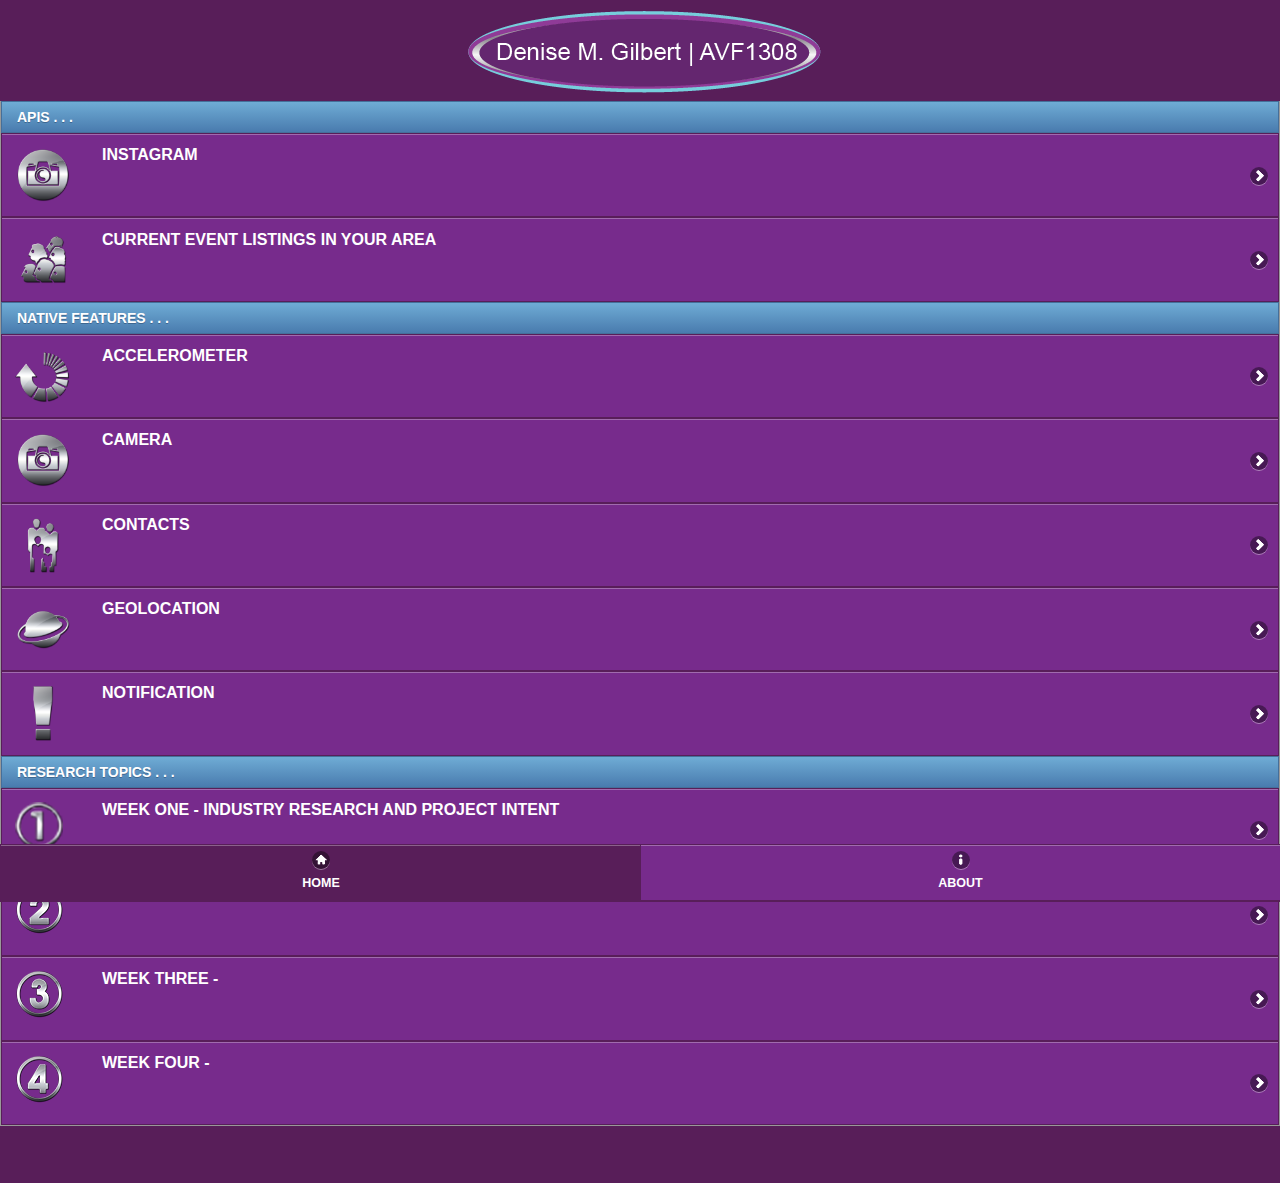
==== dgilbert/platforms/android/assets/www/index.html @ 58595d5d "Commit for Friday evening - First Week Project" ====
<!DOCTYPE html>
<!--
 Denise M. Gilbert
 AVF Term 1308
 Project 1
 August 9, 2013
 index.html Page
-->
<html>
    <head>
        <meta charset="utf-8" />
        <meta name="format-detection" content="telephone=no" />
        <meta name="viewport" content="user-scalable=no, initial-scale=1, maximum-scale=1, minimum-scale=1, width=device-width, height=device-height, target-densitydpi=device-dpi" />
        
        <link rel="stylesheet" href="css/jquery.mobile-1.3.1.min.css" />
        <link rel="stylesheet" href="css/jquery.mobile.structure-1.3.1.min.css" />
        <link rel="stylesheet" href="css/jquery.mobile.theme-1.3.1.min.css" />
        <link rel="stylesheet" type="text/css" href="css/index.css" />
        
        <title>Denise's Demo App</title>
    </head>
    <body>
        <div class="app">
            <h1>PhoneGap</h1>
            <div id="deviceready" class="blink">
                <p class="event listening">Connecting to Device</p>
                <p class="event received">Device is Ready</p>
            </div>
        </div>
        
        <!--  HOME PAGE -->
        
        <section id="home" data-role="page">
            
            <header data-role="header" data-position="fixed" data-theme="b">
                <img src="img/logo.png" alt="Logo" >
            </header>
            
			<section data-role="content" data-theme="b">
                <ul data-role="listview" data-filter="false" data-divider-theme="b" data-inset="false">
                    <li data-role="list-divider" class="browseListDivider">APIs . . .</li>
                        <li data-theme="b"><a href="#instagram"><img src="img/camera.png" alt="Instagram Icon">INSTAGRAM</a></li>
                        <li data-theme="b"><a href="#currentEvents"><img src="img/audience.png" alt="Current Events Icon">Current Event Listings in Your Area</a></li>
                <li data-role="list-divider">Native Features . . .</li>
                        <li data-theme="b"><a href="#accelerometer"><img src="img/circleArrow.png" alt="Accelerometer Icon">Accelerometer</a></li>
                        <li data-theme="b"><a href="#camera"><img src="img/camera.png" alt="Camera Icon">Camera</a></li>
                        <li data-theme="b"><a href="#contacts"><img src="img/people.png" alt="Contacts Icon">Contacts</a></li>
                        <li data-theme="b"><a href="#geolocation"><img src="img/earth.png" alt="Geolocation Icon">Geolocation</a></li>
                        <li data-theme="b"><a href="#notification"><img src="img/exclamationPoint.png" alt="Notification Icon">Notification</a></li>
                <li data-role="list-divider">RESEARCH TOPICS . . .</li>
                        <li data-theme="b"><a href="#weekOne"><img src="img/one.png" alt="Number One Icon">WEEK ONE - Industry Research and Project Intent</a></li>
                        <li data-theme="b"><a href="#weekTwo"><img src="img/two.png" alt="Number Two Icon">WEEK TWO - </a></li>
                        <li data-theme="b"><a href="#weekThree"><img src="img/three.png" alt="Number Three Icon">WEEK THREE - </a></li>
                        <li data-theme="b"><a href="#weekFour"><img src="img/four.png" alt="Number Four Icon">WEEK FOUR - </a></li>
                </ul>
            </section>
			
            <footer data-role="footer" data-position="fixed" data-id="samefooter" data-theme="b">
                <nav data-role="navbar" data-iconpos="top">
                    <ul>
                        <li><a href="#home" data-icon="home" class="ui-btn-active ui-state-persist">Home</a></li>
                        <li><a href="#about" data-icon="info">About</a></li>
                    </ul>
                </nav>
            </footer>
            
        </section>
        
        <!--  ABOUT PAGE -->
        
        <section id="about" data-role="page">
            
            <article data-role="panel" id="credits">
				
				<p><strong><em>Silver Icons:</em></strong></p>
				<p>Mysitemyway Design Team</p>
                        
            </article>
                
            <header data-role="header" data-position="fixed" data-theme="b">
                <div class="logo"><a href=#home><img src="img/logo.png" alt="Logo"></a></div>
                <p></p>
            </header>
                
                <article data-role="content">
                        <p>Denise M. Gilbert</p>
                        <p>E-mail/iChat:  dmg763@fullsail.edu</p>
                        <p><a href="https://github.com/dmg763/AVF.git">Main AVF GitHub Page</a></p>
                        <p><a href="http://dmg763.github.io/AVF/index.html">IOS GitHub Page</a></p>
                        <p><a href="http://dmg763.github.io/ASD/Project_2/index.html">Android GitHub Page</a></p>
				
                        <a href="#credits" data-role="button" data-inline="false">Credits</a>
				
                </article>
                
                <footer data-role="footer" data-position="fixed" data-id="samefooter" data-theme="b">
                        <nav data-role="navbar" data-iconpos="top">
                            <ul>
                                <li><a href="#home" data-icon="home">Home</a></li>
                                <li><a href="#about" data-icon="info" class="ui-btn-active ui-state-persist">About</a></li>
                            </ul>
                        </nav>
                </footer>
                
        </section>
        
        <!--  WEEK 1 RESEARCH -->
        
        <section id="weekOne" data-role="page">
            
            <header data-role="header" data-position="fixed" data-theme="b">
                <img src="img/logo.png" alt="Logo" >
                    </header>
            
            <article data-role="content">
                <h1>WEEK ONE - Industry Research and Project Intent</h1>
                <p>This week I researched APIs, native features, PhoneGap and the use of terminal.</p>
                <p>My project intent is to create an app that will inform the user of local entertainment and events in their area.</p>
                <p>I am hoping to combine the use of camera, geolocation, contacts, and notifications to create a nifty little app that will fulfill the requirements of my project intent.</p>
            </article>
            
            <footer data-role="footer" data-position="fixed" data-id="samefooter" data-theme="b">
                <nav data-role="navbar" data-iconpos="top">
                    <ul>
                        <li><a href="#home" data-icon="home" class="ui-btn-active ui-state-persist">Home</a></li>
                        <li><a href="#about" data-icon="info">About</a></li>
                    </ul>
                </nav>
            </footer>
            
        </section>
        
        <!--  WEEK 2 RESEARCH -->
        
        <section id="weekTwo" data-role="page">
            
            <header data-role="header" data-position="fixed" data-theme="b">
                <img src="img/logo.png" alt="Logo" >
                    </header>
            
            <article data-role="content">
                <h1>WEEK TWO - </h1>
                <p></p>
                <p></p>
                <p></p>
            </article>
            
            <footer data-role="footer" data-position="fixed" data-id="samefooter" data-theme="b">
                <nav data-role="navbar" data-iconpos="top">
                    <ul>
                        <li><a href="#home" data-icon="home" class="ui-btn-active ui-state-persist">Home</a></li>
                        <li><a href="#about" data-icon="info">About</a></li>
                    </ul>
                </nav>
            </footer>
            
        </section>
        
        <!--  WEEK 3 RESEARCH -->
        
        <section id="weekThree" data-role="page">
            
            <header data-role="header" data-position="fixed" data-theme="b">
                <img src="img/logo.png" alt="Logo" >
                    </header>
            
            <article data-role="content">
                <h1>WEEK THREE - </h1>
                <p></p>
                <p></p>
                <p></p>
            </article>
            
            <footer data-role="footer" data-position="fixed" data-id="samefooter" data-theme="b">
                <nav data-role="navbar" data-iconpos="top">
                    <ul>
                        <li><a href="#home" data-icon="home" class="ui-btn-active ui-state-persist">Home</a></li>
                        <li><a href="#about" data-icon="info">About</a></li>
                    </ul>
                </nav>
            </footer>
            
        </section>
        
        <!--  WEEK 4 RESEARCH -->
        
        <section id="weekFour" data-role="page">
            
            <header data-role="header" data-position="fixed" data-theme="b">
                <img src="img/logo.png" alt="Logo" >
                    </header>
            
            <article data-role="content">
                <h1>WEEK FOUR - </h1>
                <p></p>
                <p></p>
                <p></p>
            </article>
            
            <footer data-role="footer" data-position="fixed" data-id="samefooter" data-theme="b">
                <nav data-role="navbar" data-iconpos="top">
                    <ul>
                        <li><a href="#home" data-icon="home" class="ui-btn-active ui-state-persist">Home</a></li>
                        <li><a href="#about" data-icon="info">About</a></li>
                    </ul>
                </nav>
            </footer>
            
        </section>
        
        
        <script src="js/jquery-1-1.9.1.min.js"></script>
        <script src="js/main.js" type="text/javascript"></script>
        <script src="js/jquery.mobile-1.3.1.min.js"></script>
        <script type="text/javascript" src="phonegap.js"></script>
        <script type="text/javascript" src="js/index.js"></script>
        <script type="text/javascript">
            app.initialize();
        </script>
    </body>
</html>
---- dgilbert/platforms/android/assets/www/css/index.css ----
/*
 * Licensed to the Apache Software Foundation (ASF) under one
 * or more contributor license agreements.  See the NOTICE file
 * distributed with this work for additional information
 * regarding copyright ownership.  The ASF licenses this file
 * to you under the Apache License, Version 2.0 (the
 * "License"); you may not use this file except in compliance
 * with the License.  You may obtain a copy of the License at
 *
 * http://www.apache.org/licenses/LICENSE-2.0
 *
 * Unless required by applicable law or agreed to in writing,
 * software distributed under the License is distributed on an
 * "AS IS" BASIS, WITHOUT WARRANTIES OR CONDITIONS OF ANY
 * KIND, either express or implied.  See the License for the
 * specific language governing permissions and limitations
 * under the License.
 */
* {
    -webkit-tap-highlight-color: rgba(0,0,0,0); /* make transparent link selection, adjust last value opacity 0 to 1.0 */
}

body {
    -webkit-touch-callout: none;                /* prevent callout to copy image, etc when tap to hold */
    -webkit-text-size-adjust: none;             /* prevent webkit from resizing text to fit */
    -webkit-user-select: none;                  /* prevent copy paste, to allow, change 'none' to 'text' */
    background-color:#E4E4E4;
    background-image:linear-gradient(top, #A7A7A7 0%, #E4E4E4 51%);
    background-image:-webkit-linear-gradient(top, #A7A7A7 0%, #E4E4E4 51%);
    background-image:-ms-linear-gradient(top, #A7A7A7 0%, #E4E4E4 51%);
    background-image:-webkit-gradient(
        linear,
        left top,
        left bottom,
        color-stop(0, #A7A7A7),
        color-stop(0.51, #E4E4E4)
    );
    background-attachment:fixed;
    font-family:'HelveticaNeue-Light', 'HelveticaNeue', Helvetica, Arial, sans-serif;
    font-size:12px;
    height:100%;
    margin:0px;
    padding:0px;
    text-transform:uppercase;
    width:100%;
}

/* Portrait layout (default) */
.app {
    background:url(../img/logo.png) no-repeat center top; /* 170px x 200px */
    position:absolute;             /* position in the center of the screen */
    left:50%;
    top:50%;
    height:50px;                   /* text area height */
    width:225px;                   /* text area width */
    text-align:center;
    padding:180px 0px 0px 0px;     /* image height is 200px (bottom 20px are overlapped with text) */
    margin:-115px 0px 0px -112px;  /* offset vertical: half of image height and text area height */
                                   /* offset horizontal: half of text area width */
}

/* Landscape layout (with min-width) */
@media screen and (min-aspect-ratio: 1/1) and (min-width:400px) {
    .app {
        background-position:left center;
        padding:75px 0px 75px 170px;  /* padding-top + padding-bottom + text area = image height */
        margin:-90px 0px 0px -198px;  /* offset vertical: half of image height */
                                      /* offset horizontal: half of image width and text area width */
    }
}

h1 {
    font-size:24px;
    font-weight:normal;
    margin:0px;
    overflow:visible;
    padding:0px;
    text-align:center;
}

.event {
    border-radius:4px;
    -webkit-border-radius:4px;
    color:#FFFFFF;
    font-size:12px;
    margin:0px 30px;
    padding:2px 0px;
}

.event.listening {
    background-color:#333333;
    display:block;
}

.event.received {
    background-color:#4B946A;
    display:none;
}

@keyframes fade {
    from { opacity: 1.0; }
    50% { opacity: 0.4; }
    to { opacity: 1.0; }
}
 
@-webkit-keyframes fade {
    from { opacity: 1.0; }
    50% { opacity: 0.4; }
    to { opacity: 1.0; }
}
 
.blink {
    animation:fade 3000ms infinite;
    -webkit-animation:fade 3000ms infinite;
}

header {
	text-align: center;
    padding: 4px;
}

.ui-header {
	background: #581E59;
	border-color: #581E59;
	padding-top: 10px;
}

h1 {
	color: #3B74BF;
	font-size: x-large;
	text-align: center;
}

h2 {
	color: #FFFFFF;
	font-style: italic;
	font-size: medium;
	font-weight: normal;
}

ul {
    list-style-type: none;
    margin: 2px;
    padding: 2px;
}

.ui-btn {
	background: #772B8C;
	border-color: #581E59;
	color: white;
	text-shadow: none;
}

.ui-btn-active {
	background: #581E59;
	border-color: #581E59;
    color: white;
}

.ui-footer {
	background: #581E59;
	border-color: #581E59;
}

.ui-page {
	background: transparent;
}

.listviewImages {
	padding-left: 10px;
}

.liLabels {
	color: white;
	text-shadow: none;
}
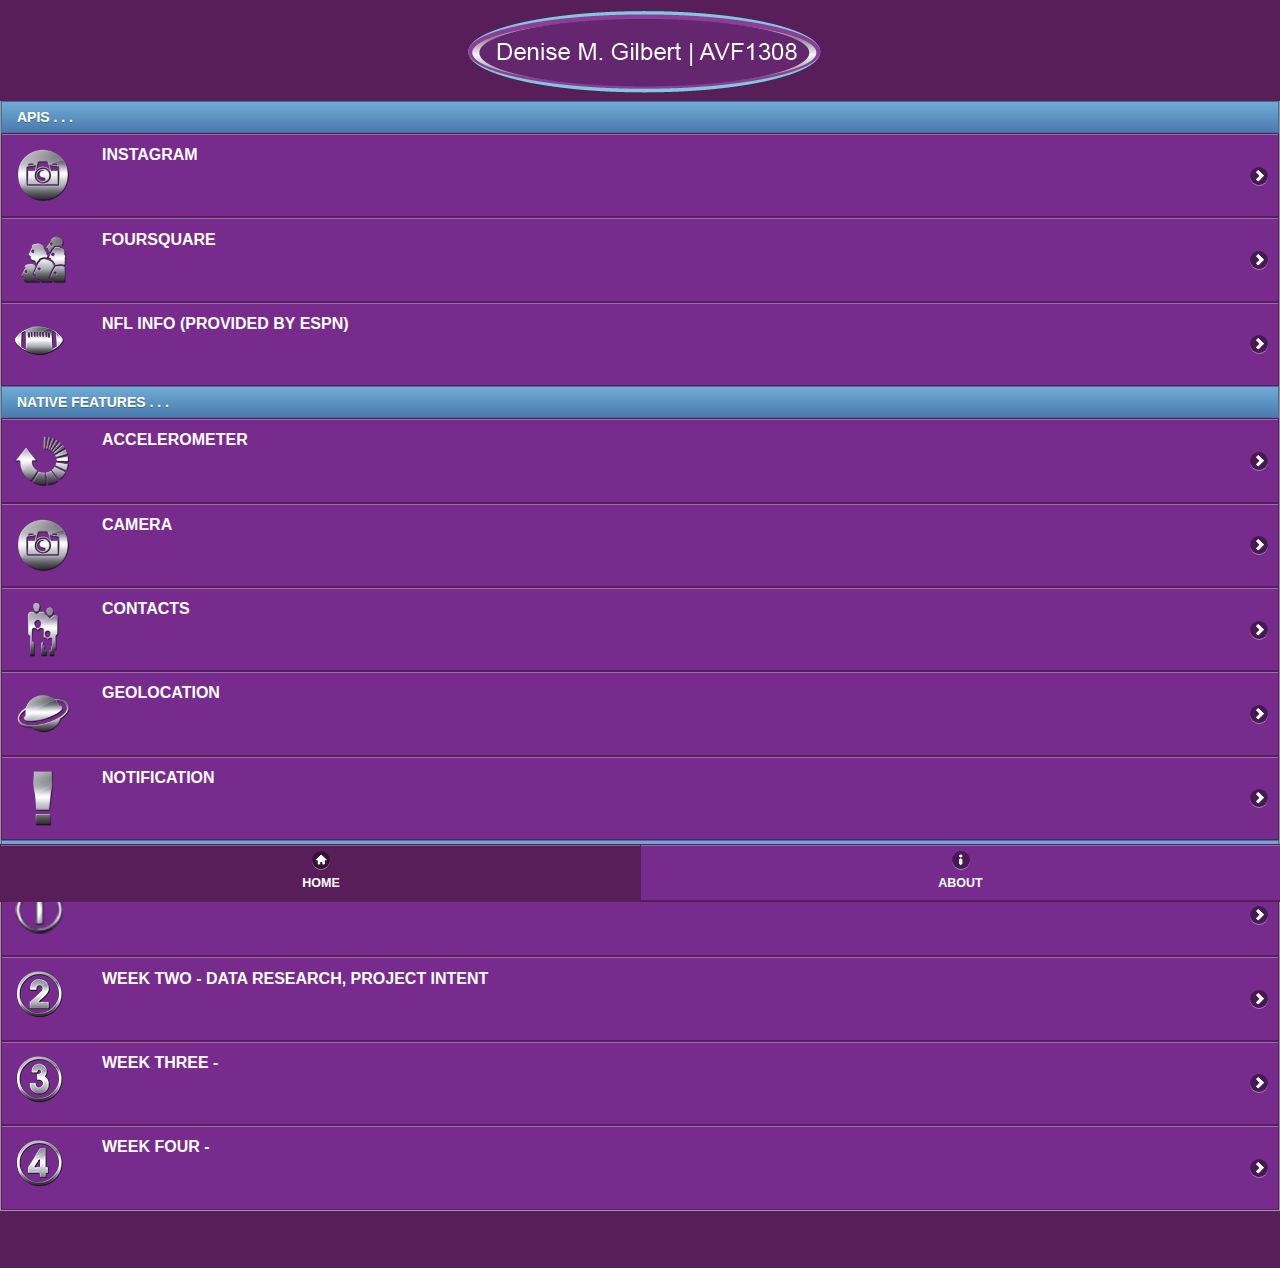
==== commit ea29eac0: "Thursday's Commit for Week 2" ====
--- a/dgilbert/platforms/android/assets/www/index.html
+++ b/dgilbert/platforms/android/assets/www/index.html
@@ -2,8 +2,6 @@
 <!--
  Denise M. Gilbert
  AVF Term 1308
- Project 1
- August 9, 2013
  index.html Page
 -->
 <html>
@@ -12,21 +10,15 @@
         <meta name="format-detection" content="telephone=no" />
         <meta name="viewport" content="user-scalable=no, initial-scale=1, maximum-scale=1, minimum-scale=1, width=device-width, height=device-height, target-densitydpi=device-dpi" />
         
-        <link rel="stylesheet" href="css/jquery.mobile-1.3.1.min.css" />
-        <link rel="stylesheet" href="css/jquery.mobile.structure-1.3.1.min.css" />
-        <link rel="stylesheet" href="css/jquery.mobile.theme-1.3.1.min.css" />
+        <link rel="stylesheet" href="css/jquery.mobile-1.3.2.min.css" />
+        <link rel="stylesheet" href="css/jquery.mobile.structure-1.3.2.min.css" />
+        <link rel="stylesheet" href="css/jquery.mobile.theme-1.3.2.min.css" />
         <link rel="stylesheet" type="text/css" href="css/index.css" />
         
         <title>Denise's Demo App</title>
     </head>
     <body>
-        <div class="app">
-            <h1>PhoneGap</h1>
-            <div id="deviceready" class="blink">
-                <p class="event listening">Connecting to Device</p>
-                <p class="event received">Device is Ready</p>
-            </div>
-        </div>
+        
         
         <!--  HOME PAGE -->
         
@@ -39,8 +31,9 @@
 			<section data-role="content" data-theme="b">
                 <ul data-role="listview" data-filter="false" data-divider-theme="b" data-inset="false">
                     <li data-role="list-divider" class="browseListDivider">APIs . . .</li>
-                        <li data-theme="b"><a href="#instagram"><img src="img/camera.png" alt="Instagram Icon">INSTAGRAM</a></li>
-                        <li data-theme="b"><a href="#currentEvents"><img src="img/audience.png" alt="Current Events Icon">Current Event Listings in Your Area</a></li>
+                        <li id="nav-instagram" data-theme="b"><a href="#instagram"><img src="img/camera.png" alt="Instagram Icon">INSTAGRAM</a></li>
+                        <li id="nav-fourSquare" data-theme="b"><a href="#fourSquare"><img src="img/audience.png" alt="FOURSQUARE Icon">FOURSQUARE</a></li>
+                        <li id="nav-espn" data-theme="b"><a href="#espn"><img src="img/football.png" alt="Football Icon">NFL INFO (PROVIDED BY ESPN)</a></li>
                 <li data-role="list-divider">Native Features . . .</li>
                         <li data-theme="b"><a href="#accelerometer"><img src="img/circleArrow.png" alt="Accelerometer Icon">Accelerometer</a></li>
                         <li data-theme="b"><a href="#camera"><img src="img/camera.png" alt="Camera Icon">Camera</a></li>
@@ -49,7 +42,7 @@
                         <li data-theme="b"><a href="#notification"><img src="img/exclamationPoint.png" alt="Notification Icon">Notification</a></li>
                 <li data-role="list-divider">RESEARCH TOPICS . . .</li>
                         <li data-theme="b"><a href="#weekOne"><img src="img/one.png" alt="Number One Icon">WEEK ONE - Industry Research and Project Intent</a></li>
-                        <li data-theme="b"><a href="#weekTwo"><img src="img/two.png" alt="Number Two Icon">WEEK TWO - </a></li>
+                        <li data-theme="b"><a href="#weekTwo"><img src="img/two.png" alt="Number Two Icon">WEEK TWO - Data Research, Project Intent</a></li>
                         <li data-theme="b"><a href="#weekThree"><img src="img/three.png" alt="Number Three Icon">WEEK THREE - </a></li>
                         <li data-theme="b"><a href="#weekFour"><img src="img/four.png" alt="Number Four Icon">WEEK FOUR - </a></li>
                 </ul>
@@ -78,7 +71,7 @@
             </article>
                 
             <header data-role="header" data-position="fixed" data-theme="b">
-                <div class="logo"><a href=#home><img src="img/logo.png" alt="Logo"></a></div>
+                <div class="logo"><a href="#home"><img src="img/logo.png" alt="Logo"></a></div>
                 <p></p>
             </header>
                 
@@ -86,8 +79,8 @@
                         <p>Denise M. Gilbert</p>
                         <p>E-mail/iChat:  dmg763@fullsail.edu</p>
                         <p><a href="https://github.com/dmg763/AVF.git">Main AVF GitHub Page</a></p>
-                        <p><a href="http://dmg763.github.io/AVF/index.html">IOS GitHub Page</a></p>
-                        <p><a href="http://dmg763.github.io/ASD/Project_2/index.html">Android GitHub Page</a></p>
+                        <p><a href="http://dmg763.github.io/AVF/dgilbert/platforms/ios/www/index.html">IOS GitHub Page</a></p>
+                        <p><a href="http://dmg763.github.io/AVF/dgilbert/platforms/android/assets/www/index.html">Android GitHub Page</a></p>
 				
                         <a href="#credits" data-role="button" data-inline="false">Credits</a>
 				
@@ -109,8 +102,9 @@
         <section id="weekOne" data-role="page">
             
             <header data-role="header" data-position="fixed" data-theme="b">
-                <img src="img/logo.png" alt="Logo" >
-                    </header>
+                <div class="logo"><a href="#home"><img src="img/logo.png" alt="Logo"></a></div>
+                <p></p>
+            </header>
             
             <article data-role="content">
                 <h1>WEEK ONE - Industry Research and Project Intent</h1>
@@ -135,14 +129,39 @@
         <section id="weekTwo" data-role="page">
             
             <header data-role="header" data-position="fixed" data-theme="b">
-                <img src="img/logo.png" alt="Logo" >
-                    </header>
-            
-            <article data-role="content">
-                <h1>WEEK TWO - </h1>
-                <p></p>
-                <p></p>
-                <p></p>
+                <div class="logo"><a href="#home"><img src="img/logo.png" alt="Logo"></a></div>
+                <p></p>
+            </header>
+            
+            <article data-role="content">
+                
+                <h1>WEEK TWO - DATA RESEARCH, PROJECT INTENT</h1>
+                
+                <p><strong>1.  Less obvious perks of using 'live' data resources include logins and payments. How could Twitter be used in these two scenarios?</strong></p>
+                
+                <p>I believe Twitter can be used the same as Facebook to create or login to different sites and applications.  This would grab the users information from their Twitter account such as name, address, etc.  This type of login is automatic once created unless the user logs out.  The same would be true for payments.  Twitter would associate a user with a specific payment service.  Most likely this would be PayPal as this service is widely accepted.</p>
+                
+                <p><strong>2.  Visit Programmableweb.com and search for JSON-P data sources. Why would we need JSON-P, specifically?</strong></p>
+                
+                <p>If I understand correctly, JSON-P is used for cross-domain requests.  This allows the user to access data outside of the current application or site.</p>
+                
+                <p><strong>3.  Based on the JSON-P search results: what data resource(s) do you think might pair well with which types of Native device features?</strong></p>
+                
+                <p>Camera will pair well with many of the APIs.  Some of these might include advertising, blogging, entertainment, social networking.</p>
+                
+                <p>Contacts could pair well with databases, social networking, e-mail, file sharing, and games.</p>
+                
+                <p>Notification could pair well with e-mail, social networking, entertainment, financial, job search, and messaging.</p>
+                
+                <p><strong>4.  Please describe any design and functionality intentions you may have for your Demo app components this month.</strong></p>
+                
+                <p>I was hoping to combine many of the native features with an entertainment API.  I was thinking the user could enter a zip code to find local entertainment.  This may include concerts, pumpkin patches, theatre, amusement parks, restaurants, etc.  The user could receive notifications, take pictures, and share with contacts.  This may change as the entertainment APIs I am finding so far, are not really what I was thinking about.  I will continue my search and see if I can find something more suitable.</p>
+                
+                <p><strong>5.  Briefly describe some past 'lessons learned' regarding workflow as it relates to research, design, development, etc.</strong></p>
+                
+                <p>One lesson learned that I do entirely too often is to �over think� what is required.  When I read the instructions, it sounds so simple, I believe I must be missing something.</p>
+                
+                <p>For the most part, I do start as early as possible; however, when I run into issues, I tend to feel frustrated and stuck.  If I cannot resolve the issue, I try to do more research and reach out to others.  It have learned it is in my best interest, while waiting for assistance, to work on something else instead of dwelling on that one specific issue.  I feel more productive and as if I have at least accomplished something.</p>
             </article>
             
             <footer data-role="footer" data-position="fixed" data-id="samefooter" data-theme="b">
@@ -161,8 +180,9 @@
         <section id="weekThree" data-role="page">
             
             <header data-role="header" data-position="fixed" data-theme="b">
-                <img src="img/logo.png" alt="Logo" >
-                    </header>
+                <div class="logo"><a href="#home"><img src="img/logo.png" alt="Logo"></a></div>
+                <p></p>
+            </header>
             
             <article data-role="content">
                 <h1>WEEK THREE - </h1>
@@ -187,8 +207,9 @@
         <section id="weekFour" data-role="page">
             
             <header data-role="header" data-position="fixed" data-theme="b">
-                <img src="img/logo.png" alt="Logo" >
-                    </header>
+                <div class="logo"><a href="#home"><img src="img/logo.png" alt="Logo"></a></div>
+                <p></p>
+            </header>
             
             <article data-role="content">
                 <h1>WEEK FOUR - </h1>
@@ -208,15 +229,85 @@
             
         </section>
         
-        
-        <script src="js/jquery-1-1.9.1.min.js"></script>
-        <script src="js/main.js" type="text/javascript"></script>
-        <script src="js/jquery.mobile-1.3.1.min.js"></script>
-        <script type="text/javascript" src="phonegap.js"></script>
+        <!--  INSTAGRAM -->
+        
+        <section id="instagram" data-role="page">
+            
+            <header data-role="header" data-position="fixed" data-theme="b">
+                <div class="logo"><a href="#home"><img src="img/logo.png" alt="Logo"></a></div>
+                <p></p>
+            </header>
+            
+            <article data-role="content">
+                <ul id="data-output"></ul>
+            </article>
+            
+            <footer data-role="footer" data-position="fixed" data-id="samefooter" data-theme="b">
+                <nav data-role="navbar" data-iconpos="top">
+                    <ul>
+                        <li><a href="#home" data-icon="home" class="ui-btn-active ui-state-persist">Home</a></li>
+                        <li><a href="#about" data-icon="info">About</a></li>
+                    </ul>
+                </nav>
+            </footer>
+            
+        </section>
+        
+        <!--  FOURSQUARE -->
+        
+        <section id="fourSquare" data-role="page">
+            
+            <header data-role="header" data-position="fixed" data-theme="b">
+                <div class="logo"><a href="#home"><img src="img/logo.png" alt="Logo"></a></div>
+                <p></p>
+            </header>
+            
+            <article data-role="content">
+                <p>********** THIS PAGE IS UNDER CONSTRUCTION **********</p>
+                <ul id="fourSquare-output"></ul>
+            </article>
+            
+            <footer data-role="footer" data-position="fixed" data-id="samefooter" data-theme="b">
+                <nav data-role="navbar" data-iconpos="top">
+                    <ul>
+                        <li><a href="#home" data-icon="home" class="ui-btn-active ui-state-persist">Home</a></li>
+                        <li><a href="#about" data-icon="info">About</a></li>
+                    </ul>
+                </nav>
+            </footer>
+            
+        </section>
+        
+        <!--  ESPN -->
+        
+        <section id="espn" data-role="page">
+            
+            <header data-role="header" data-position="fixed" data-theme="b">
+                <div class="logo"><a href="#home"><img src="img/logo.png" alt="Logo"></a></div>
+                <p></p>
+            </header>
+            
+            <article data-role="content">
+                <ul id="espn-output"></ul>
+            </article>
+            
+            <footer data-role="footer" data-position="fixed" data-id="samefooter" data-theme="b">
+                <nav data-role="navbar" data-iconpos="top">
+                    <ul>
+                        <li><a href="#home" data-icon="home" class="ui-btn-active ui-state-persist">Home</a></li>
+                        <li><a href="#about" data-icon="info">About</a></li>
+                    </ul>
+                </nav>
+            </footer>
+            
+        </section>
+        
+        <script src="js/jquery-1.10.2.min.js"></script>
+        <script src="js/jquery.mobile-1.3.2.min.js"></script>
+        <script type="text/javascript" src="cordova.js"></script>
         <script type="text/javascript" src="js/index.js"></script>
         <script type="text/javascript">
             app.initialize();
-        </script>
+            </script>
     </body>
 </html>
-
--- a/dgilbert/platforms/android/assets/www/css/index.css
+++ b/dgilbert/platforms/android/assets/www/css/index.css
@@ -138,6 +138,10 @@
 	font-weight: normal;
 }
 
+p {
+	font-size: 22px;
+}
+
 ul {
     list-style-type: none;
     margin: 2px;
@@ -174,3 +178,23 @@
 	color: white;
 	text-shadow: none;
 }
+
+#data-output {
+    text-align: center;
+}
+
+.instaPics img { 
+    border: 5px solid #581E59;
+    margin-bottom: 0px;
+    max-width: 100%;
+}
+
+.instaTitles { 
+    background-color: #581E59;
+    border: 5px solid #581E59;
+    color: silver;
+    font-size: 16pt;
+    margin-top: 0px;
+    margin-bottom: 20px;
+    max-width: 100%;
+}
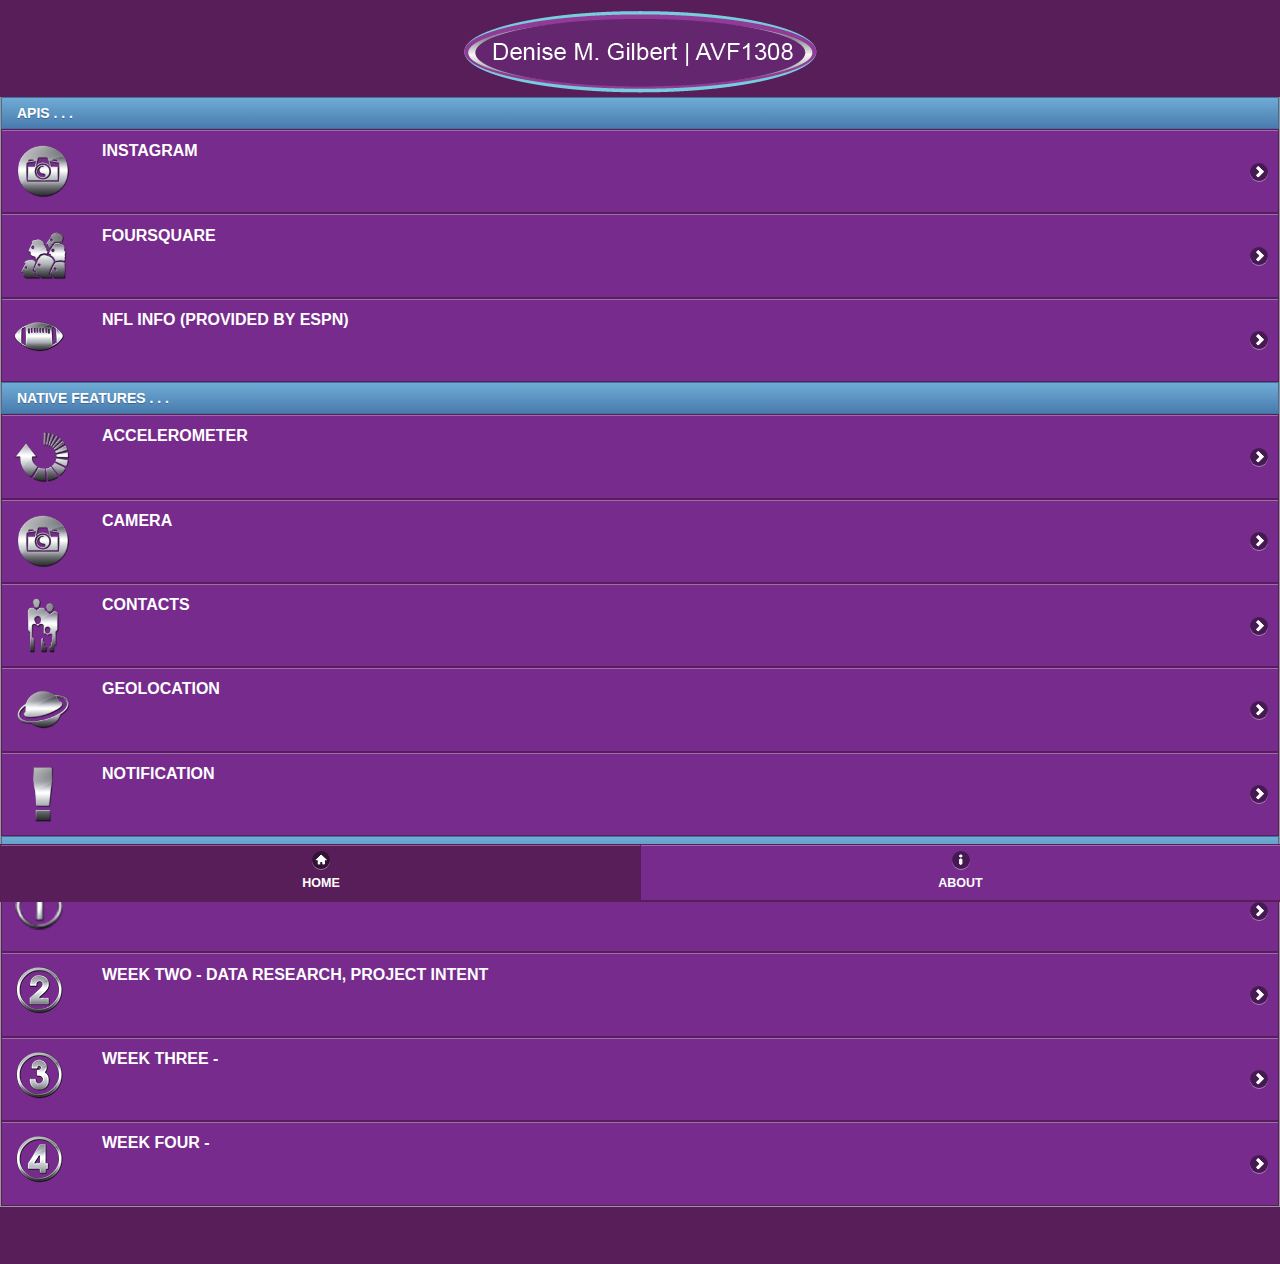
==== commit 0469c042: "Week 2 Update" ====
--- a/dgilbert/platforms/android/assets/www/index.html
+++ b/dgilbert/platforms/android/assets/www/index.html
@@ -4,28 +4,46 @@
  AVF Term 1308
  index.html Page
 -->
+
 <html>
     <head>
         <meta charset="utf-8" />
+        
+        <!--  Mobile Viewport -->
+        
         <meta name="format-detection" content="telephone=no" />
-        <meta name="viewport" content="user-scalable=no, initial-scale=1, maximum-scale=1, minimum-scale=1, width=device-width, height=device-height, target-densitydpi=device-dpi" />
+        <meta name="viewport" content="user-scalable=no, initial-scale=1, maximum-scale=1, minimum-scale=1, width=device-width, target-densitydpi=device-dpi" />
+        
+        <!--  Stylesheets -->
         
         <link rel="stylesheet" href="css/jquery.mobile-1.3.2.min.css" />
         <link rel="stylesheet" href="css/jquery.mobile.structure-1.3.2.min.css" />
         <link rel="stylesheet" href="css/jquery.mobile.theme-1.3.2.min.css" />
         <link rel="stylesheet" type="text/css" href="css/index.css" />
         
+        <!-- JavaScript is normally at the end of the body, except for Modernizr which enables HTML5 elements & feature detects -->
+        <script src="js/libs/modernizr.custom.49087.js"></script>
+        
         <title>Denise's Demo App</title>
     </head>
+    
     <body>
         
+        <div class="app">
+            <h1>PhoneGap</h1>
+            <div id="deviceready" class="blink">
+                <p class="event listening">Connecting to Device</p>
+                <p class="event received">Device is Ready</p>
+            </div>
+        </div>
+        
         
         <!--  HOME PAGE -->
         
-        <section id="home" data-role="page">
-            
-            <header data-role="header" data-position="fixed" data-theme="b">
-                <img src="img/logo.png" alt="Logo" >
+        <section id="home" data-role="page" class="page">
+            
+            <header data-role="header" data-position="fixed" data-theme="b">
+                <img src="img/myLogo.png" alt="Logo" >
             </header>
             
 			<section data-role="content" data-theme="b">
@@ -71,7 +89,7 @@
             </article>
                 
             <header data-role="header" data-position="fixed" data-theme="b">
-                <div class="logo"><a href="#home"><img src="img/logo.png" alt="Logo"></a></div>
+                <div class="logo"><a href="#home"><img src="img/myLogo.png" alt="Logo"></a></div>
                 <p></p>
             </header>
                 
@@ -102,15 +120,23 @@
         <section id="weekOne" data-role="page">
             
             <header data-role="header" data-position="fixed" data-theme="b">
-                <div class="logo"><a href="#home"><img src="img/logo.png" alt="Logo"></a></div>
-                <p></p>
-            </header>
-            
-            <article data-role="content">
+                <div class="logo"><a href="#home"><img src="img/myLogo.png" alt="Logo"></a></div>
+                <p></p>
+            </header>
+            
+            <article data-role="content">
+                
                 <h1>WEEK ONE - Industry Research and Project Intent</h1>
-                <p>This week I researched APIs, native features, PhoneGap and the use of terminal.</p>
-                <p>My project intent is to create an app that will inform the user of local entertainment and events in their area.</p>
-                <p>I am hoping to combine the use of camera, geolocation, contacts, and notifications to create a nifty little app that will fulfill the requirements of my project intent.</p>
+                
+                <dl>
+                    
+                    <dd>This week I researched APIs, native features, PhoneGap and the use of terminal.</dt>
+                    
+                    <dd>My project intent is to create an app that will inform the user of local entertainment and events in their area.</dd>
+                        
+                    <dd>I am hoping to combine the use of camera, geolocation, contacts, and notifications to create a nifty little app that will fulfill the requirements of my project intent.</dd>
+                </dl>
+                
             </article>
             
             <footer data-role="footer" data-position="fixed" data-id="samefooter" data-theme="b">
@@ -129,7 +155,7 @@
         <section id="weekTwo" data-role="page">
             
             <header data-role="header" data-position="fixed" data-theme="b">
-                <div class="logo"><a href="#home"><img src="img/logo.png" alt="Logo"></a></div>
+                <div class="logo"><a href="#home"><img src="img/myLogo.png" alt="Logo"></a></div>
                 <p></p>
             </header>
             
@@ -137,31 +163,36 @@
                 
                 <h1>WEEK TWO - DATA RESEARCH, PROJECT INTENT</h1>
                 
-                <p><strong>1.  Less obvious perks of using 'live' data resources include logins and payments. How could Twitter be used in these two scenarios?</strong></p>
-                
-                <p>I believe Twitter can be used the same as Facebook to create or login to different sites and applications.  This would grab the users information from their Twitter account such as name, address, etc.  This type of login is automatic once created unless the user logs out.  The same would be true for payments.  Twitter would associate a user with a specific payment service.  Most likely this would be PayPal as this service is widely accepted.</p>
-                
-                <p><strong>2.  Visit Programmableweb.com and search for JSON-P data sources. Why would we need JSON-P, specifically?</strong></p>
-                
-                <p>If I understand correctly, JSON-P is used for cross-domain requests.  This allows the user to access data outside of the current application or site.</p>
-                
-                <p><strong>3.  Based on the JSON-P search results: what data resource(s) do you think might pair well with which types of Native device features?</strong></p>
-                
-                <p>Camera will pair well with many of the APIs.  Some of these might include advertising, blogging, entertainment, social networking.</p>
-                
-                <p>Contacts could pair well with databases, social networking, e-mail, file sharing, and games.</p>
-                
-                <p>Notification could pair well with e-mail, social networking, entertainment, financial, job search, and messaging.</p>
-                
-                <p><strong>4.  Please describe any design and functionality intentions you may have for your Demo app components this month.</strong></p>
-                
-                <p>I was hoping to combine many of the native features with an entertainment API.  I was thinking the user could enter a zip code to find local entertainment.  This may include concerts, pumpkin patches, theatre, amusement parks, restaurants, etc.  The user could receive notifications, take pictures, and share with contacts.  This may change as the entertainment APIs I am finding so far, are not really what I was thinking about.  I will continue my search and see if I can find something more suitable.</p>
-                
-                <p><strong>5.  Briefly describe some past 'lessons learned' regarding workflow as it relates to research, design, development, etc.</strong></p>
-                
-                <p>One lesson learned that I do entirely too often is to �over think� what is required.  When I read the instructions, it sounds so simple, I believe I must be missing something.</p>
-                
-                <p>For the most part, I do start as early as possible; however, when I run into issues, I tend to feel frustrated and stuck.  If I cannot resolve the issue, I try to do more research and reach out to others.  It have learned it is in my best interest, while waiting for assistance, to work on something else instead of dwelling on that one specific issue.  I feel more productive and as if I have at least accomplished something.</p>
+                <dl>
+                
+                <dt>1.  Less obvious perks of using 'live' data resources include logins and payments. How could Twitter be used in these two scenarios?</dt>
+                
+                    <dd>I believe Twitter can be used the same as Facebook to create or login to different sites and applications.  This would grab the users information from their Twitter account such as name, address, etc.  This type of login is automatic once created unless the user logs out.  The same would be true for payments.  Twitter would associate a user with a specific payment service.  Most likely this would be PayPal as this service is widely accepted.</dd>
+                
+                <dt>2.  Visit Programmableweb.com and search for JSON-P data sources. Why would we need JSON-P, specifically?</dt>
+                
+                    <dd>If I understand correctly, JSON-P is used for cross-domain requests.  This allows the user to access data outside of the current application or site.</dd>
+                
+                <dt>3.  Based on the JSON-P search results: what data resource(s) do you think might pair well with which types of Native device features?</dd>
+                
+                    <dd>Camera will pair well with many of the APIs.  Some of these might include advertising, blogging, entertainment, social networking.</dd>
+                
+                    <dd>Contacts could pair well with databases, social networking, e-mail, file sharing, and games.</dd>
+                
+                    <dd>Notification could pair well with e-mail, social networking, entertainment, financial, job search, and messaging.</dd>
+                
+                <dt>4.  Please describe any design and functionality intentions you may have for your Demo app components this month.</dt>
+                
+                    <dd>I was hoping to combine many of the native features with an entertainment API.  I was thinking the user could enter a zip code to find local entertainment.  This may include concerts, pumpkin patches, theatre, amusement parks, restaurants, etc.  The user could receive notifications, take pictures, and share with contacts.  This may change as the entertainment APIs I am finding so far, are not really what I was thinking about.  I will continue my search and see if I can find something more suitable.</dd>
+                
+                <dt>5.  Briefly describe some past 'lessons learned' regarding workflow as it relates to research, design, development, etc.</dt>
+                
+                    <dd>One lesson learned that I do entirely too often is to �over think� what is required.  When I read the instructions, it sounds so simple, I believe I must be missing something.</dd>
+                
+                    <dd>For the most part, I do start as early as possible; however, when I run into issues, I tend to feel frustrated and stuck.  If I cannot resolve the issue, I try to do more research and reach out to others.  It have learned it is in my best interest, while waiting for assistance, to work on something else instead of dwelling on that one specific issue.  I feel more productive and as if I have at least accomplished something.</dd>
+                    
+                </dl>
+                
             </article>
             
             <footer data-role="footer" data-position="fixed" data-id="samefooter" data-theme="b">
@@ -180,7 +211,7 @@
         <section id="weekThree" data-role="page">
             
             <header data-role="header" data-position="fixed" data-theme="b">
-                <div class="logo"><a href="#home"><img src="img/logo.png" alt="Logo"></a></div>
+                <div class="logo"><a href="#home"><img src="img/myLogo.png" alt="Logo"></a></div>
                 <p></p>
             </header>
             
@@ -207,7 +238,7 @@
         <section id="weekFour" data-role="page">
             
             <header data-role="header" data-position="fixed" data-theme="b">
-                <div class="logo"><a href="#home"><img src="img/logo.png" alt="Logo"></a></div>
+                <div class="logo"><a href="#home"><img src="img/myLogo.png" alt="Logo"></a></div>
                 <p></p>
             </header>
             
@@ -231,14 +262,14 @@
         
         <!--  INSTAGRAM -->
         
-        <section id="instagram" data-role="page">
-            
-            <header data-role="header" data-position="fixed" data-theme="b">
-                <div class="logo"><a href="#home"><img src="img/logo.png" alt="Logo"></a></div>
-                <p></p>
-            </header>
-            
-            <article data-role="content">
+        <section id="instagram" data-role="page" class="page">
+            
+            <header data-role="header" data-position="fixed" data-theme="b">
+                <div class="logo"><a href="#home"><img src="img/myLogo.png" alt="Logo"></a></div>
+                <p></p>
+            </header>
+            
+            <article id="imagesContainer" data-role="content">
                 <ul id="data-output"></ul>
             </article>
             
@@ -258,7 +289,7 @@
         <section id="fourSquare" data-role="page">
             
             <header data-role="header" data-position="fixed" data-theme="b">
-                <div class="logo"><a href="#home"><img src="img/logo.png" alt="Logo"></a></div>
+                <div class="logo"><a href="#home"><img src="img/myLogo.png" alt="Logo"></a></div>
                 <p></p>
             </header>
             
@@ -283,7 +314,7 @@
         <section id="espn" data-role="page">
             
             <header data-role="header" data-position="fixed" data-theme="b">
-                <div class="logo"><a href="#home"><img src="img/logo.png" alt="Logo"></a></div>
+                <div class="logo"><a href="#home"><img src="img/myLogo.png" alt="Logo"></a></div>
                 <p></p>
             </header>
             
--- a/dgilbert/platforms/android/assets/www/css/index.css
+++ b/dgilbert/platforms/android/assets/www/css/index.css
@@ -1,21 +1,9 @@
 /*
- * Licensed to the Apache Software Foundation (ASF) under one
- * or more contributor license agreements.  See the NOTICE file
- * distributed with this work for additional information
- * regarding copyright ownership.  The ASF licenses this file
- * to you under the Apache License, Version 2.0 (the
- * "License"); you may not use this file except in compliance
- * with the License.  You may obtain a copy of the License at
- *
- * http://www.apache.org/licenses/LICENSE-2.0
- *
- * Unless required by applicable law or agreed to in writing,
- * software distributed under the License is distributed on an
- * "AS IS" BASIS, WITHOUT WARRANTIES OR CONDITIONS OF ANY
- * KIND, either express or implied.  See the License for the
- * specific language governing permissions and limitations
- * under the License.
- */
+Denise M. Gilbert
+AVF Term 1308
+index.css Page
+*/
+
 * {
     -webkit-tap-highlight-color: rgba(0,0,0,0); /* make transparent link selection, adjust last value opacity 0 to 1.0 */
 }
@@ -78,6 +66,22 @@
     text-align:center;
 }
 
+dt {
+    font-size: 14pt;
+    font-weight: bold;
+    padding-left: 22px ;
+    text-indent: -22px ;
+    margin-bottom: 22px;
+    text-transform: none;
+}
+
+dd {
+    font-size: 14pt;
+    margin-left: 22px ;
+    margin-bottom: 22px;
+    text-transform: none;
+}
+
 .event {
     border-radius:4px;
     -webkit-border-radius:4px;
@@ -114,15 +118,11 @@
     -webkit-animation:fade 3000ms infinite;
 }
 
-header {
-	text-align: center;
-    padding: 4px;
-}
-
 .ui-header {
 	background: #581E59;
 	border-color: #581E59;
 	padding-top: 10px;
+    text-align: center;
 }
 
 h1 {
@@ -138,6 +138,14 @@
 	font-weight: normal;
 }
 
+h3 {
+    color: white;
+    font-size: 10pt;
+    margin-left: 25px;
+    padding: 0px;
+    text-align: center;
+}
+
 p {
 	font-size: 22px;
 }
@@ -153,6 +161,7 @@
 	border-color: #581E59;
 	color: white;
 	text-shadow: none;
+    cursor: pointer;
 }
 
 .ui-btn-active {
@@ -184,17 +193,37 @@
 }
 
 .instaPics img { 
-    border: 5px solid #581E59;
+    border: 10px solid #581E59;
     margin-bottom: 0px;
     max-width: 100%;
 }
 
-.instaTitles { 
-    background-color: #581E59;
-    border: 5px solid #581E59;
-    color: silver;
-    font-size: 16pt;
-    margin-top: 0px;
-    margin-bottom: 20px;
-    max-width: 100%;
-}
+.instaPics {
+    display: inline;
+    float: left;
+}
+
+/* MEDIA QUERY - PORTRAIT ORIENTATION */
+
+@media only screen and (min-width: 480px) {
+
+    .instaPics {
+        margin-left: 25px;
+        padding-left: 3.5%;
+        padding-right: 3.5%;
+        width: 33.3% !important;
+    }
+}
+
+/* MEDIA QUERY - LANDSCAPE ORIENTATION */
+
+@media only screen and (min-width: 1024px) {
+    
+    .instaPics {
+        margin-left: 20px;
+        padding-left: 4.5%;
+        padding-right: 4,5%;
+        width: 33.3%;
+    }
+}
+
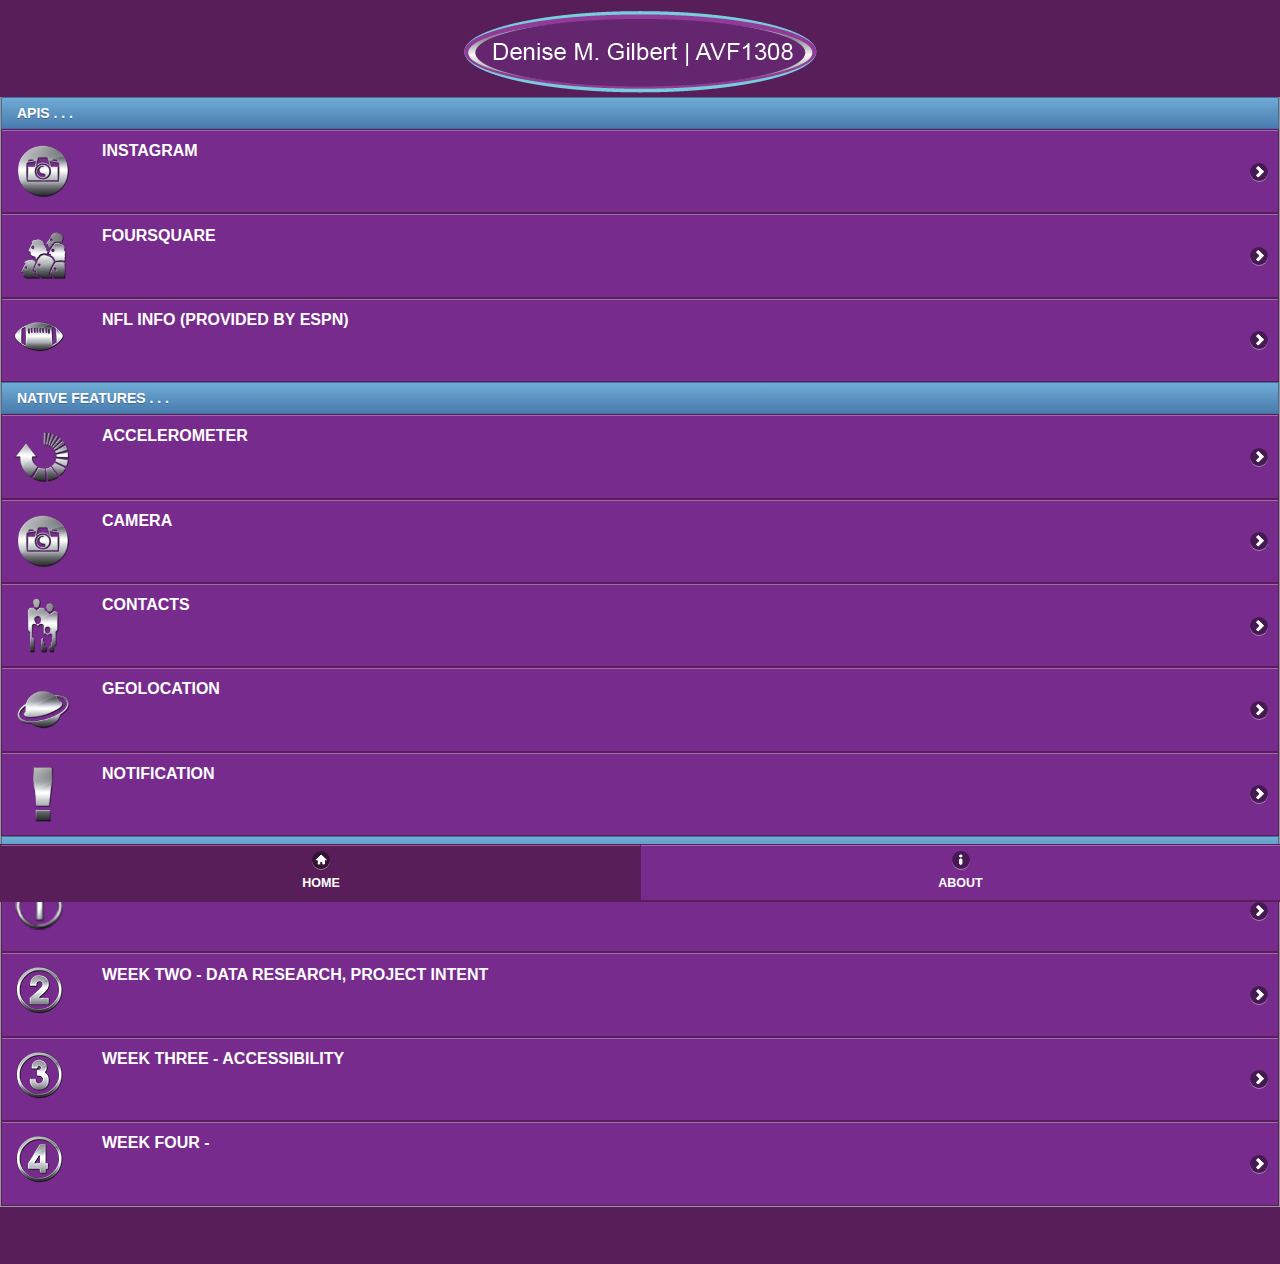
==== commit 99e34753: "Troubleshooting Commit" ====
--- a/dgilbert/platforms/android/assets/www/index.html
+++ b/dgilbert/platforms/android/assets/www/index.html
@@ -61,7 +61,7 @@
                 <li data-role="list-divider">RESEARCH TOPICS . . .</li>
                         <li data-theme="b"><a href="#weekOne"><img src="img/one.png" alt="Number One Icon">WEEK ONE - Industry Research and Project Intent</a></li>
                         <li data-theme="b"><a href="#weekTwo"><img src="img/two.png" alt="Number Two Icon">WEEK TWO - Data Research, Project Intent</a></li>
-                        <li data-theme="b"><a href="#weekThree"><img src="img/three.png" alt="Number Three Icon">WEEK THREE - </a></li>
+                        <li data-theme="b"><a href="#weekThree"><img src="img/three.png" alt="Number Three Icon">WEEK THREE - Accessibility</a></li>
                         <li data-theme="b"><a href="#weekFour"><img src="img/four.png" alt="Number Four Icon">WEEK FOUR - </a></li>
                 </ul>
             </section>
@@ -216,10 +216,54 @@
             </header>
             
             <article data-role="content">
-                <h1>WEEK THREE - </h1>
-                <p></p>
-                <p></p>
-                <p></p>
+            
+                <h1>WEEK THREE - ACCESSIBILITY</h1>
+                
+                <dl>
+                    
+                    <dt>1.  What are some of the ways that you could change your HTML on your Demo app to be more accessible? (Remember, you can use the Section tag with jQuery, for instance)</dt>
+ 
+                        <dd>One way to provide better accessibility is to include �skip content� links.  This will allow users that need screen readers the ability to skip over repetitive content such as navigation menus.</dd>
+ 
+                        <dd>Another way is to make link names descriptive and non-repetitive.  This allows for easier searching of content when one is using a screen reader.</dd>
+ 
+                        <dd>One more way might be to use a �go� or �submit� link on all items in a list.  In this manner the user can view all of the options in the list to choose one instead of having to go right to the first item on the list.</dd>
+ 
+                    <dt>2.  Visit a video service on the web (like YouTube) and search for "Screen Reader Demo" and "Mobile Screen Reader" - what are some of the common frustrations (or common support mechanisms) that you see among the examples that are given - how could you fix them (or use them)?</dt>
+ 
+                        <dd>The videos that I watched did not really describe issues with screen readers with the exception of cost.  However, according to a current survey listing from Minnesota Department of Natural Resources (2013) the following issues seem to be the most common.</dd>
+ 
+                        <dd>
+                            <ol>
+                                <li>The presence of inaccessible Flash content</li>
+                                <li>CAPTCHA - images presenting text used to verify that you are a human user</li>
+                                <li>Links or buttons that do not make sense</li>
+                                <li>Images with missing or improper descriptions (alt text)</li>
+                                <li>Screens or parts of screens that change unexpectedly</li>
+                                <li>Complex or difficult forms</li>
+                                <li>Lack of keyboard accessibility</li>
+                                <li>Missing or improper headings</li>
+                                <li>Too many links or navigation items</li>
+                                <li>Complex data tables</li>
+                                <li>Inaccessible or missing search functionality</li>
+                                <li>Lack of "skip to main content" or "skip navigation" links</li>
+                            </ol>
+                        </dd>
+ 
+                        <dd>Most of these issues can easily be resolved by staying aware and incorporating good design into my apps.  I will keep this list handy and make it a habit to be considerate of these concerns in all of my apps.</dd>
+ 
+                    <dt>3.  Devices: Please list two devices (and some of their features) that are made specifically to support Accessibility.</dt>
+ 
+                        <dd>iOS-based devices include the following features:  VoiceOver, Voice Control, Mono Audio, Speak Auto Text, White on Black, and Zoom.</dd>
+ 
+                        <dd>Android(JellyBean) includes the following features:  Double Tapping, Touch Exploration, Accessibility Actions, TalkBack, and Support for Braille.</dd>
+ 
+                    <dt>4.  Mobile Apps: Please list two apps (either Android or iOS, or both) that are made specifically to support Accessibility.</dt>
+ 
+                        <dd>Mobile Accessibility is an app designed for the blind.  This app is two products in one and is designed for the Android.</dd>
+ 
+                        <dd>Siri is a speech recognition app.  This allows users to talk to control their device.  This app can understand one�s natural voice and will also ask questions if it does not understand what the user wants.  This works with VoiceOver on iOS devices.</dd>
+            
             </article>
             
             <footer data-role="footer" data-position="fixed" data-id="samefooter" data-theme="b">
--- a/dgilbert/platforms/android/assets/www/css/index.css
+++ b/dgilbert/platforms/android/assets/www/css/index.css
@@ -126,8 +126,9 @@
 }
 
 h1 {
-	color: #3B74BF;
+	color: #581E59;
 	font-size: x-large;
+	font-weight: bold;
 	text-align: center;
 }
 
